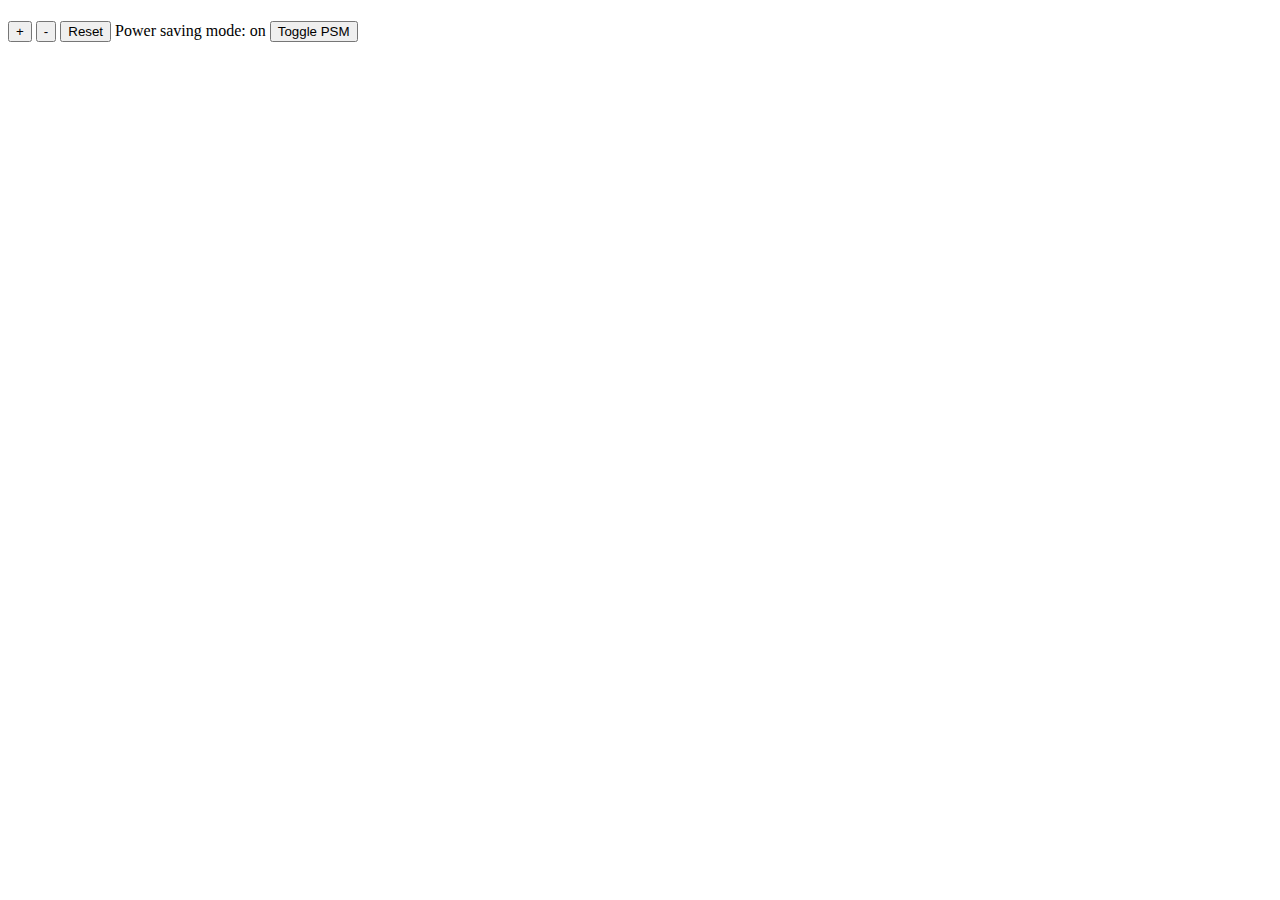
==== index.html @ ef85b494 "Add thermostat UI" ====
<!DOCTYPE html>
<html>
  <head>
    <title>Thermostat</title>
  </head>
  <body>
    <section>
      <h1 id="teperature"></h1>
      <p>
        <button id="temperature-up">+</button>
        <button id="temperature-down">-</button>
        <button id="temperature-reset">Reset</button>
        Power saving mode: <span id="psm-status">on</span>
        <button id="psm-toggle">Toggle PSM</button>
      </p>
    </section>
    <script src="src/thermostat.js"></script>
  </body>
</html>
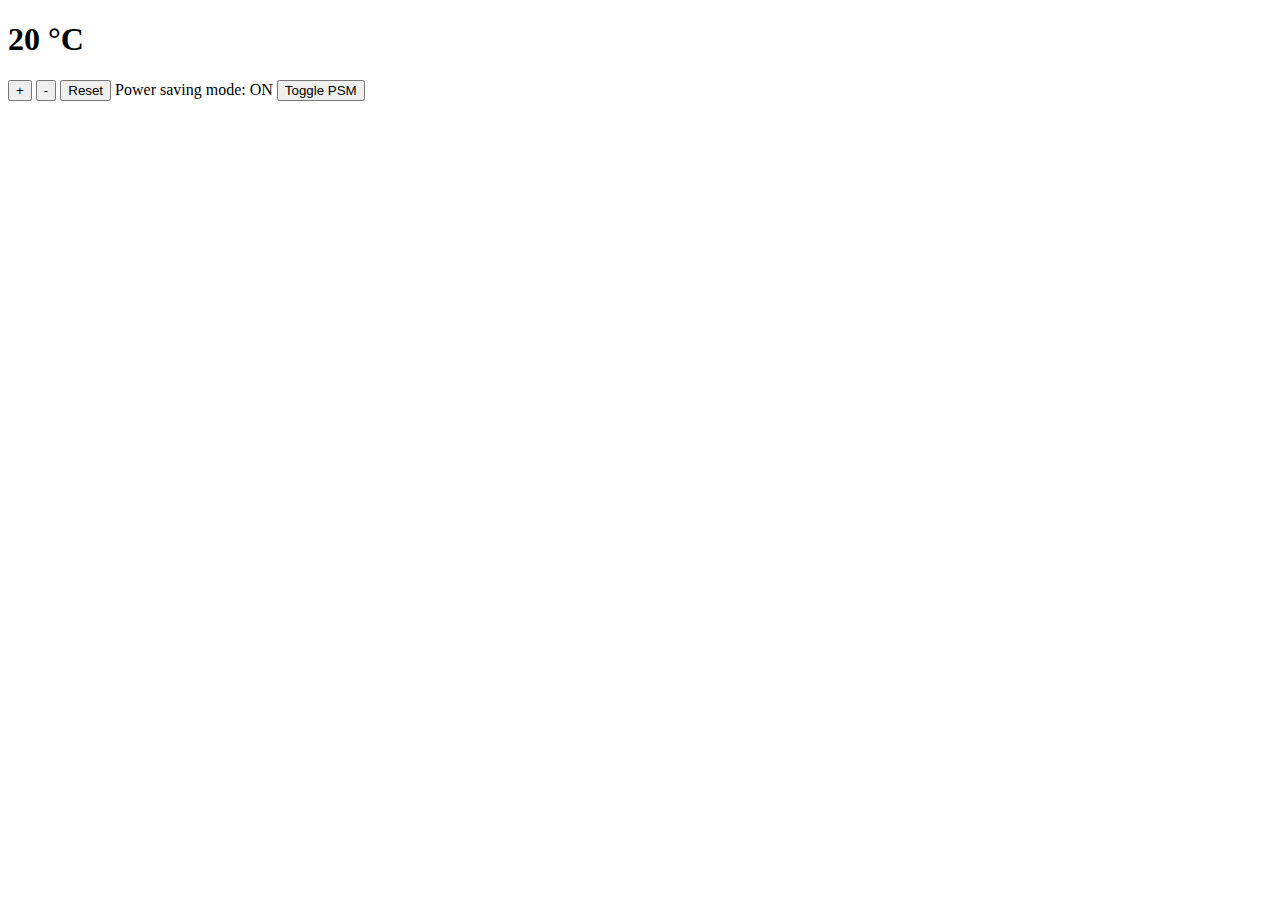
==== commit 51c9f668: "Handle UI events" ====
--- a/index.html
+++ b/index.html
@@ -1,19 +1,24 @@
 <!DOCTYPE html>
-<html>
+<html lang="en">
   <head>
+    <meta charset="utf-8">
     <title>Thermostat</title>
+
+    <link rel="stylesheet" href="style/thermostat.css">
   </head>
   <body>
     <section>
-      <h1 id="teperature"></h1>
+      <h1 id="temperature"></h1>
       <p>
         <button id="temperature-up">+</button>
         <button id="temperature-down">-</button>
         <button id="temperature-reset">Reset</button>
-        Power saving mode: <span id="psm-status">on</span>
+        Power saving mode: <span id="psm-status"></span>
         <button id="psm-toggle">Toggle PSM</button>
       </p>
     </section>
+    <script src="src/jquery-3.4.1.min.js"></script>
     <script src="src/thermostat.js"></script>
+    <script src="src/interface.js"></script>
   </body>
 </html>
--- a/style/thermostat.css
+++ b/style/thermostat.css
@@ -0,0 +1,11 @@
+.low-usage {
+   color: green;
+}
+
+.medium-usage {
+   color: black;
+}
+
+.high-usage {
+   color: red;
+}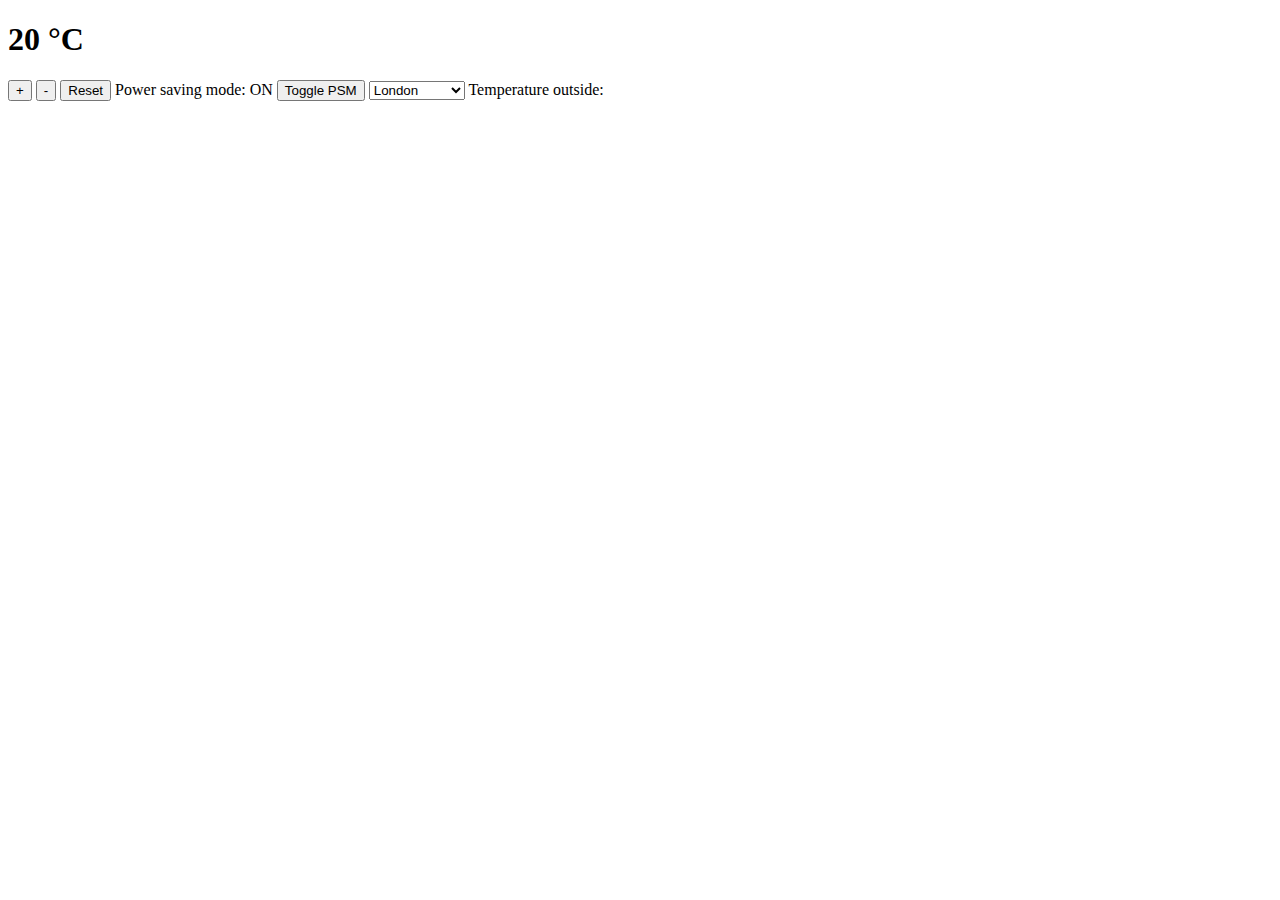
==== commit 9999aae9: "Add selected city temperature" ====
--- a/index.html
+++ b/index.html
@@ -15,6 +15,15 @@
         <button id="temperature-reset">Reset</button>
         Power saving mode: <span id="psm-status"></span>
         <button id="psm-toggle">Toggle PSM</button>
+        <select id="cities">
+          <option value="Budapest">Budapest</option>
+          <option value="London">London</option>
+          <option value="Los Angeles">Los Angeles</option>
+          <option value="New York">New York</option>
+          <option value="Paris">Paris</option>
+          <option value="Tokyo">Tokyo</option>
+        </select>
+        Temperature outside: <span id="temp-outside"></span>
       </p>
     </section>
     <script src="src/jquery-3.4.1.min.js"></script>
